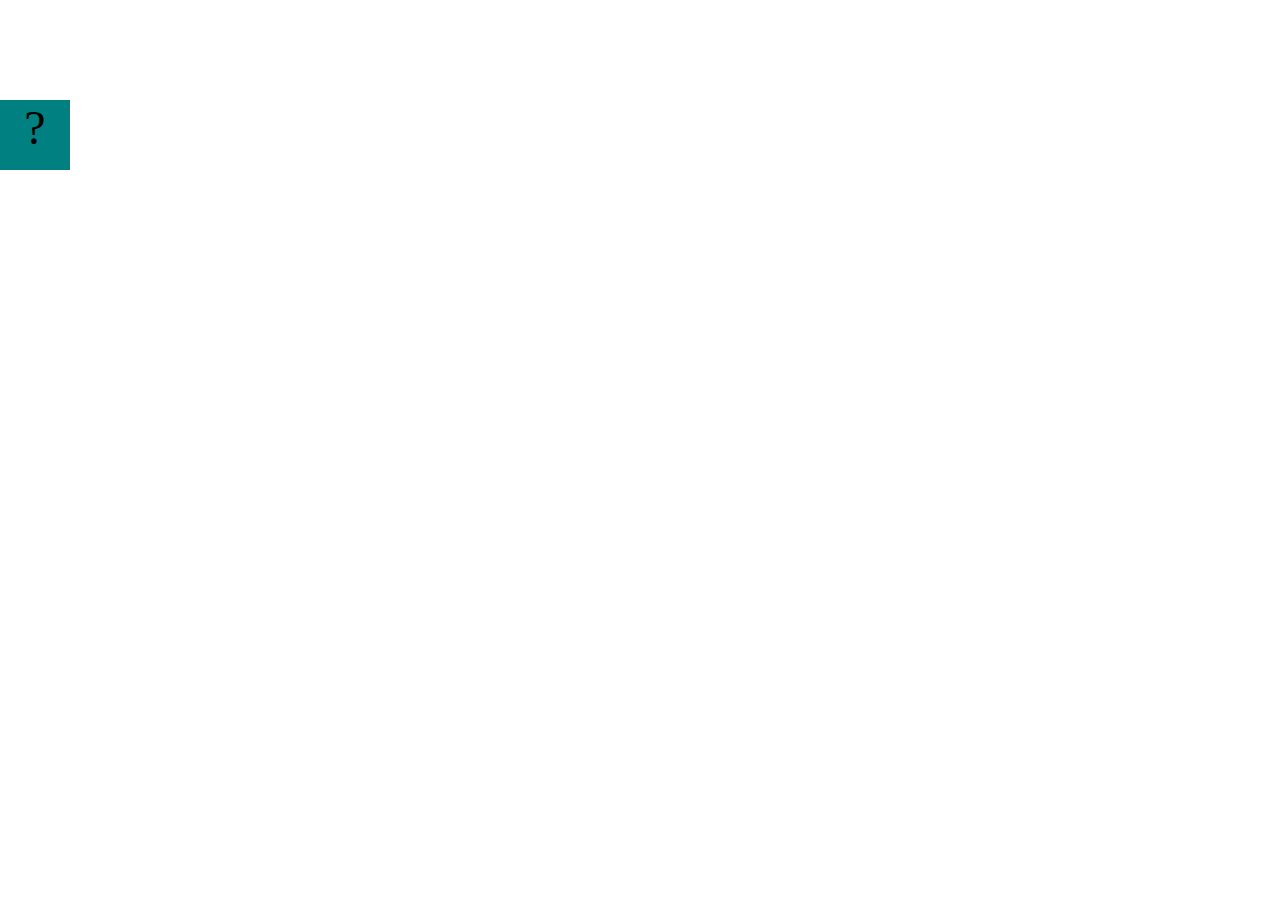
==== fsd-projects/bouncing-box/index.html @ 036ab949 "Initial commit" ====
<!DOCTYPE html>
<html>

<head>
	<meta charset="utf-8">
	<title>Bouncing Box</title>
	<script src="jquery.min.js"></script>
	<style>
		.box {
			width: 70px;
			height: 70px;
			background-color: teal;
			font-size: 300%;
			text-align: center;
			user-select: none;
			display: block;
			position: absolute;
			top: 100px;
			/* Change me! */
			left: 0px;
		}

		.board {
			height: 100vh;
		}
	</style>
	<!-- 	<script src="//cdnjs.cloudflare.com/ajax/libs/jquery/2.1.1/jquery.min.js"></script> -->

</head>

<body class="board">
	<!-- HTML for the box -->
	<div class="box">?</div>

	<script>
		(function () {
			'use strict'
			/* global jQuery */

			//////////////////////////////////////////////////////////////////
			/////////////////// SETUP DO NOT DELETE //////////////////////////
			//////////////////////////////////////////////////////////////////

			var box = jQuery('.box');	// reference to the HTML .box element
			var board = jQuery('.board');	// reference to the HTML .board element
			var boardWidth = board.width();	// the maximum X-Coordinate of the screen

			// Every 50 milliseconds, call the update Function (see below)
			setInterval(update, 50);

			// Every time the box is clicked, call the handleBoxClick Function (see below)
			box.on('click', handleBoxClick);

			// moves the Box to a new position on the screen along the X-Axis
			function moveBoxTo(newPositionX) {
				box.css("left", newPositionX);
			}

			// changes the text displayed on the Box
			function changeBoxText(newText) {
				box.text(newText);
			}

			//////////////////////////////////////////////////////////////////
			/////////////////// YOUR CODE BELOW HERE /////////////////////////
			//////////////////////////////////////////////////////////////////

			// TODO 2 - Variable declarations 



			/* 
			This Function will be called 20 times/second. Each time it is called,
			it should move the Box to a new location. If the box drifts off the screen
			turn it around! 
			*/
			function update() {


			};

			/* 
			This Function will be called each time the box is clicked. Each time it is called,
			it should increase the points total, increase the speed, and move the box to
			the left side of the screen.
			*/
			function handleBoxClick() {


			};





		})();
	</script>
</body>

</html>
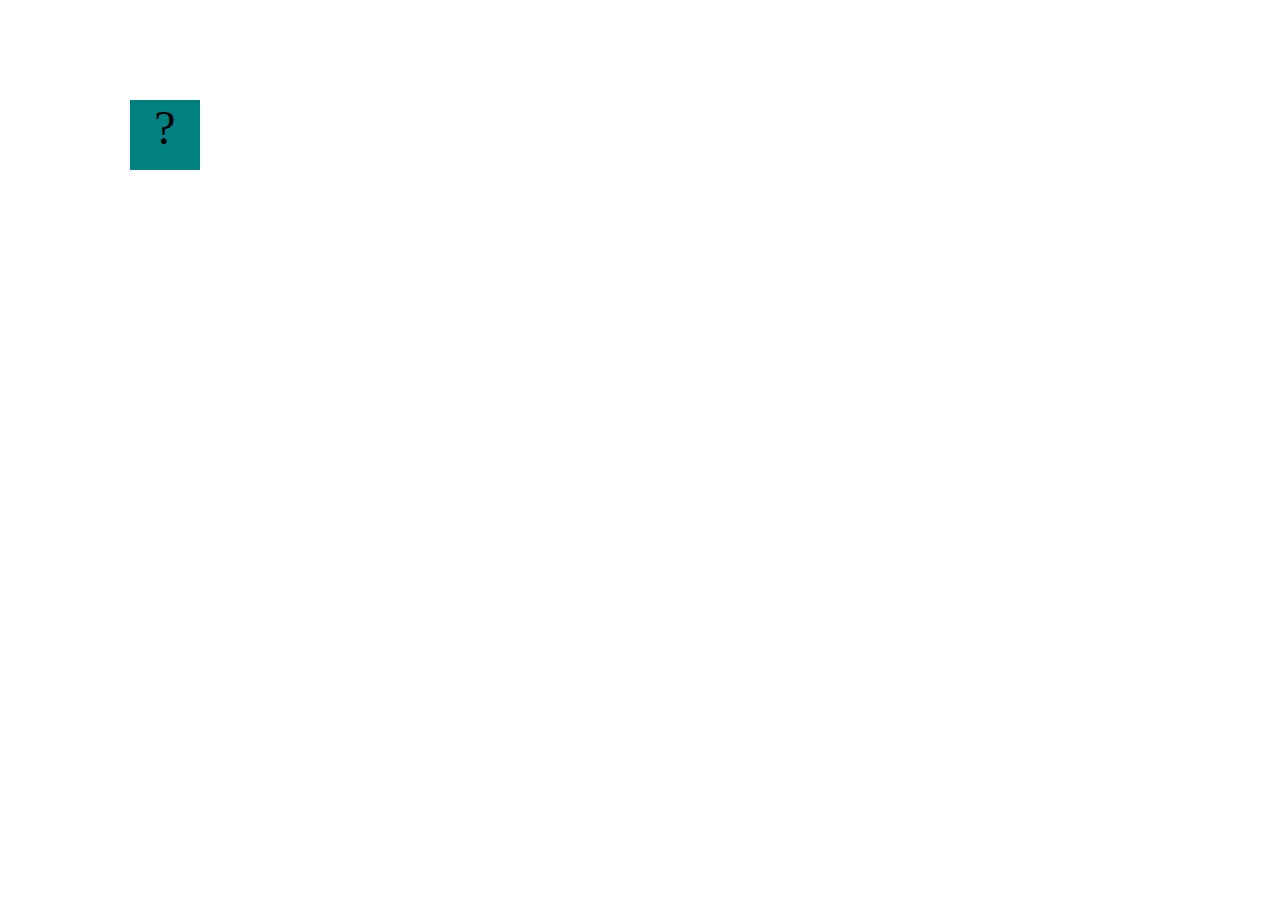
==== commit 63749e56: "completed bouncing box project" ====
--- a/fsd-projects/bouncing-box/index.html
+++ b/fsd-projects/bouncing-box/index.html
@@ -53,7 +53,7 @@
 
 			// moves the Box to a new position on the screen along the X-Axis
 			function moveBoxTo(newPositionX) {
-				box.css("left", newPositionX);
+				box.css("left", newPositionX);			
 			}
 
 			// changes the text displayed on the Box
@@ -66,7 +66,10 @@
 			//////////////////////////////////////////////////////////////////
 
 			// TODO 2 - Variable declarations 
-
+            var positionX = 0;
+			var points = 0; 
+			var speedX = 10; 
+			
 
 
 			/* 
@@ -76,7 +79,19 @@
 			*/
 			function update() {
 
+			 
+				  if (positionX > boardWidth) {
+					speedX *= -1;
+				  }
+                  
+				 
+                  if (positionX < 0) {
+					speedX *= -1;
+				  }
 
+                  positionX = positionX + speedX;
+				  
+				  moveBoxTo(positionX); 
 			};
 
 			/* 
@@ -85,8 +100,13 @@
 			the left side of the screen.
 			*/
 			function handleBoxClick() {
+                 positionX = 0;
+				 points++; 
+                 changeBoxText(points); 
+				 // speed+= 3; //
+				 speedX = 3 * points + 10;
 
-
+				 
 			};
 
 
